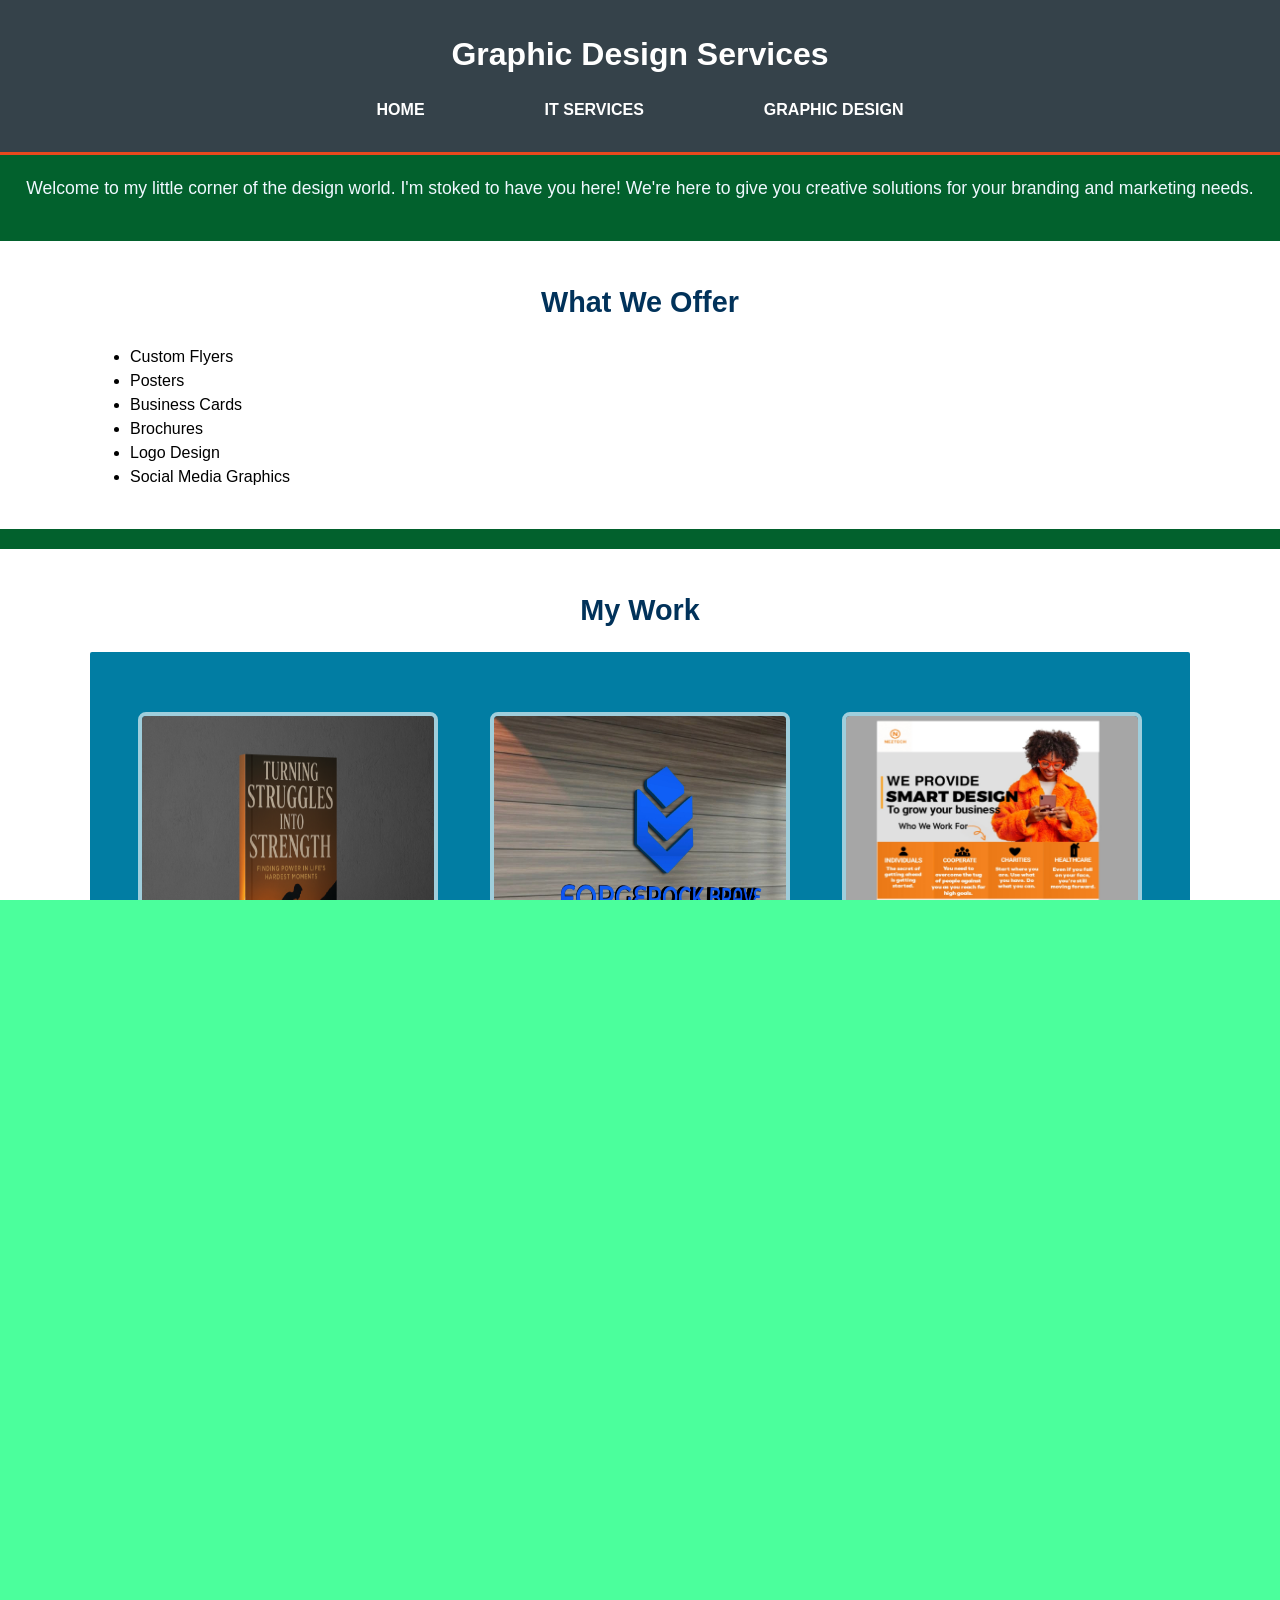
==== graphic design-services.html @ dced2a66 "Initial commit" ====
<!DOCTYPE html>
<html lang="en">
<head>
  <meta charset="utf-8">
  <meta name="viewport" content="width=device-width, initial-scale=1.0">
  <meta name="description" content="Affordable and Professional Services @ Neztech">
  <meta name="keywords" content="Nezetech's IT and Graphic design services">
  <meta name="author" content="Nonde Ezekiel">
  <title>GRAPHIC DESIGN SERVICES</title>
  <link rel="stylesheet" href="./css/style.css">
   <link rel="stylesheet" href="./css/Header.css">
   <link rel="stylesheet" href="./css/general.css">
    <link rel="stylesheet" href="./css/portfolio.css">
    <link rel="stylesheet" href="./css/contact.css">
  <link rel="icon" href="img/logo.png">
</head>
<body>
  <header>
    <div class="container">
      <div id="branding">
        <h1><b>Graphic Design Services</b></h1>
      </div>
    </div>
    <!-- Navigation -->
  <nav>
    <div class="hamburger" id="hamburgerMenu">
      <span></span>
      <span></span>
      <span></span>
       <div class="Menu-show">Menu</div>
    </div>
    <ul class="menu" id="navMenu">
      <li><a href="index.html">Home</a></li>
      <li><a href="it-services.html">IT Services</a></li>
      <li><a href="#graphic-design-services">Graphic Design</a></li>
    </ul>
  </nav>
  </header>

  

  <p class="-solutions">Welcome to my little corner of the design world. I'm stoked to have you here! We're here to give you creative solutions for your branding and marketing needs.</p>

  <!-- Services Overview -->
  <section id="logo" class="section">
    <div class="container">
      <h2><strong>What We Offer</strong></h2>
      <ul>
        <li>Custom Flyers</li>
        <li>Posters</li>
        <li>Business Cards</li>
        <li>Brochures</li>
        <li>Logo Design</li>
        <li>Social Media Graphics</li>
      </ul>
    </div>
  </section>

  <!-- Portfolio -->
  <section id="portfolio" class="section">
    <div class="container">
      <h2 class="title">My Work</h2>
      <div class="slider">
        <div class="portfolio-grid">
          <div class="portfolio-item"><img src="img/bookcover.png" alt="Book Cover"><p>Book Cover</p></div>
          <div class="portfolio-item"><img src="img/fbg.jpg" alt="Logo Design"><p>Logo Design</p></div>
          <div class="portfolio-item"><img src="img/sooo.jpg" alt="Banner Design"><p>Banner Design</p></div>
          <div class="portfolio-item"><img src="img/business card.png" alt="Business Card"><p>Business Cards</p></div>
          <div class="portfolio-item"><img src="img/food.jpg" alt="Food Banner"><p>Food Banner</p></div>
          <div class="portfolio-item"><img src="img/jip.jpg" alt="Banner Design"><p>Banner Design</p></div>
          <div class="portfolio-item"><img src="img/beee.png" alt="Food Flyer"><p>Food Flyer</p></div>
          <div class="portfolio-item"><img src="img/df.jpg" alt="Brochure"><p>Food Brochure</p></div>
          <div class="portfolio-item"><img src="img/hjk.png" alt="Social Media Poster"><p>Social Media Poster</p></div>
          <div class="portfolio-item"><img src="img/FC.png" alt="Media Posters"><p>Media Posters</p></div>
          <div class="portfolio-item"><img src="img/event.png" alt="Event Poster"><p>Event Poster Design</p></div>
          <div class="portfolio-item"><img src="img/flyer.png" alt="Motivation Flyer"><p>Flyer</p></div>
          <div class="portfolio-item"><img src="img/tgf.png" alt="TGIF"><p>Tgif Flyer</p></div>
          <div class="portfolio-item"><p><a href="https://www.behance.net/gallery/225032317/My-works">View More on Behance</a></p></div>
        </div>
      </div>
    </div>
  </section>

  <!-- Why Choose Us -->
  <main>
    <section id="why-choose-us">
      <h2>Why Choose Us?</h2>
      <ul>
        <li><strong>Expertise:</strong> Skilled professionals in graphic design.</li>
        <li><strong>Quality:</strong> Top-notch services tailored to your needs.</li>
        <li><strong>Reliability:</strong> We meet deadlines and exceed expectations.</li>
        <li><strong>Customer Support:</strong> We ensure satisfaction.</li>
        <li><strong>Affordable Rates:</strong> Premium services at competitive prices.</li>
      </ul>
    </section>
  </main>

  <!-- Custom Design Form -->
  <section id="custom-form" class="section">
    <div class="container">
      <h2>Request a Custom Design</h2>
     <form id="designForm" action="https://formsubmit.co/nondeezekiel4@gmail.com" method="POST">
  <input type="hidden" name="_captcha" value="false">
  
  <label for="name">Your Name:</label>
  <input type="text" id="name" name="name" required>

  <label for="email">Your Email:</label>
  <input type="email" id="email" name="email" required>

  <label for="design-type">Design Type:</label>
  <select id="design-type" name="design-type">
    <option value="flyer">Flyer</option>
    <option value="poster">Poster</option>
    <option value="business-card">Business Card</option>
     <option value="book cover">Book Cover</option>
    <option value="logo">Logo</option>
    <option value="social-media">Social Media Graphic</option>
     <option value="flyer">Other</option>
  </select>

  <label for="details">Design Details:</label>
  <textarea id="details" name="details" rows="4" required></textarea>

  <button type="submit">Submit Request</button>
</form>

<!-- Success Message -->
<p id="successMessage" >
  🎉 Thank you! Your request has been sent successfully.
</p>



    </div>
  </section>

  <!-- Contact Info -->
  <section id="contact">
    <h2>Get in Touch</h2>
    <p><b>You can reach me easily through any of the following:</b></p>
    <ul>
      <li><strong>Email:</strong> nondeezekiel4@gmail.com</li>
      <li><strong>WhatsApp:</strong> <a href="https://wa.link/by8329">Send a DM</a></li>
      <li><strong>Instagram:</strong> <a href="https://instagram.com/nez_tech">nez_tech</a></li>
      <li><strong>Facebook:</strong> <a href="https://www.facebook.com/profile.php?id=61572996906903">facebook</a></li>
    </ul>
  </section>

  <!-- JavaScript -->
  <script>
    // Hamburger toggle
    const hamburgerMenu = document.getElementById("hamburgerMenu");
    const navMenu = document.getElementById("navMenu");

    hamburgerMenu.addEventListener("click", () => {
      navMenu.classList.toggle("show");
    });

document.getElementById("designForm").addEventListener("submit", function(e) {
  e.preventDefault(); // Stop default form submission

  const form = e.target;
  const formData = new FormData(form);

  fetch("https://formsubmit.co/ajax/nondeezekiel4@gmail.com", {
    method: "POST",
    body: formData,
    headers: {
      'Accept': 'application/json'
    }
  })
  .then(response => {
    if (response.ok) {
      document.getElementById("successMessage").style.display = "block";
      form.reset();
    } else {
      alert("There was a problem. Please try again.");
    }
  })
  .catch(error => {
    alert("Error: " + error.message);
  });
});




    // Smooth scroll for anchor links
    document.querySelectorAll('a[href^="#"]').forEach(anchor => {
      anchor.addEventListener("click", function(e) {
        e.preventDefault();
        document.querySelector(this.getAttribute("href")).scrollIntoView({
          behavior: "smooth"
        });
      });
    });

  </script>



  <!-- Footer -->
  <footer>
    <div class="container">
      <p><a href="privacy.html">Privacy Policy</a> | <a href="terms.html">Terms of Service</a></p>
      <p class="footer">&copy; 2024 Neztech. All rights reserved.</p>
    </div>
  </footer>
</body>
</html>
---- css/style.css ----
.container {
  width: 90%;
  max-width: 1200px;
  margin: 0 auto;
}


.services {
  display: grid;
  grid-template-columns: repeat(auto-fit, minmax(250px, 1fr));
  gap: 20px;
}

  #showcase {
      background:linear-gradient(rgba(0,0,0,0.6), rgba(0,0,0,0.6)), url('../img/showcase.jpg') no-repeat center center/cover;
      min-height: 50px;
      color: white;
      display: flex;
      align-items: center;
      justify-content: center;
      text-align: center;
      padding: 2rem;
    }
    #showcase h1 {
      font-size: 2rem;
      font-weight: 80px;
    }

  #showcase p{
    font-size:20px;
    color:#ffffff;
    font-weight: 50px;
  }
  


  /* Global */
  .container{
    width:90%;
    margin:0 auto;
    overflow:hidden;
    max-width : 1200px;
  }
  ul{
    margin:0;
    padding:0;
  }
  
  .button_1{
    height:38px;
    background:#e8491d;
    border:0;
    padding-left: 10px;
    padding-right:10px;
    color:#ffffff;
  }
  





.container h2{
    list-style: none;
    padding:0;
    margin-bottom:0;
    color: rgb(0, 71, 129);
  }
   
  #container {
    width: 80%;
    margin: 0;
  }
  
  .section {
    padding: 20px 0;
  }
  .section li{
    color:rgb(0, 0, 0);
  }

   .section h2{
    color:rgb(1, 50, 90);
  }

  .section a {
    color: #02ff89;
  }
   .section p {
    color:#000000;
    font-weight: 500;
  }

  #Services  p {
    color:#2c2c2c;
  }

 #Services  li {
    color:#009dff;
    display: inline-block;
    width: 190px;
  }

  #services h2 {
color: #ffffff;
  }

#logo p{
  color:rgb(7, 21, 59);
}
  



/* Main Content Styles */
main {
  max-width: 800px;
  margin: 20px auto;
  padding: 20px;
  background: rgba(180, 179, 179, 0.918);
  border-radius: 8px;
  box-shadow: 0 2px 5px rgba(0, 0, 0, 0.1);
  color:#26a5b6;
}

main h1 {
  color: #4c84d4;
  margin-bottom: 20px;
  text-align: center;
}

main h2 {
  color: #333;
  margin-top: 20px;
}

main p {
  margin: 10px 0;
  font-size: 16px;
  line-height: 1.8;
  color: #123566;
}

main a {
  color: #4c84d4;
  text-decoration: none;
  font-weight: bold;
}

main a:hover {
  text-decoration: underline;
}



/* Why Choose Us Section */
#why-choose-us {
  margin-top: 20px;
  padding: 20px;
  background-color: #e0e0e0;
  border-left: 5px solid #4c84d4;
  border-radius: 8px;
  box-shadow: 0 2px 5px rgba(0, 0, 0, 0.1);
  color:rgb(0, 0, 0);
  padding-bottom: 1px;
}

#why-choose-us h2 {
  color: #0749a7;
  margin-bottom: 10px;
}

#why-choose-us ul {
  list-style: none;
  padding: 0;
  margin: 0;
}

#why-choose-us ul li {
  margin: 10px 0;
  font-size: 16px;
  line-height: 1.6;
  
}

#why-choose-us ul li strong {
  color: #000000;
}


/* Container */
.container {
  width: 90%;
  max-width: 1100px;
  margin: auto;
}

#branding h1 {
  text-align: center;
  font-size: 2rem;
}

/* Sections */
.section {
  padding: 40px 20px;
  background: #fff;
  margin: 20px 0;
}

.section h2 {
  text-align: center;
  margin-bottom: 20px;
  font-size: 1.8rem;
}

/* Services List */
ul {
  list-style-type: disc;
  padding-left: 40px;
}


/* Footer */
footer {
  background-color: #35424a;
  color: #fff;
  text-align: center;
  padding: 20px 0;
  position: relative;
  bottom: 0;
  width: 100%;
  transition: .6s;

 
}

footer a {
  color: #ffffff;
  text-decoration: none;
  font-size: 16px;
}

footer a:hover {
  text-decoration: underline;
  color: #02ff89;
}

.footer{
  font-size: 16px;
}


    
    .faq .faq-item {
  margin-bottom: 1rem;
  border-bottom: 1px solid #ffffff;
}

 .faq h2{
  color: #ffffff;
  text-align: center;
 }

.faq-question {
  background: none;
  border: none;
  width: 100%;
  text-align: left;
  padding: 1rem;
  font-size: 1.1rem;
  font-weight: bold;
  cursor: pointer;
  outline: none;
  color: #ffffff;
}
.faq-answer {
  display: none;
  padding: 0 1rem 1rem 1rem;
  color: #01afff;
  background-color: #000000be;
}

.faq-question:hover{
color:rgb(0, 217, 255);
}

.faq-answer p{
  text-align: start;
}

.faq-item.active .faq-answer {
  display: block;
}

 .btn-sci{
  display: flex;
  align-items: center;
  padding-left: 80px;
  align-content: center;
}
---- css/Header.css ----
header{
    padding: 20px 0;
    background:#35424a;
    color:#ffffff;
    padding-top:30px;
    min-height:70px;
    border-bottom:#e8491d 3px solid;
    text-align: center;
  }

   header a{
    color:#ffffff;
    text-decoration:none;
    text-transform:uppercase;
    font-size:16px;
  }
  
  header li{
    float:center;
    display:inline;
    padding: 0 20px 0 20px;
  }
  
  header #btn{
       color: rgb(0, 0, 0);
       background-color: #02ff89;
       cursor: pointer;
       border: none;
       height: 20px;
       width: 150px;
       border-radius:5px;
       transition: .5s;
}
  
  header #btn:hover{
    color: rgb(255, 255, 255);
    background:#0f88f8 ;
  }
  
  
  header #branding{
    float:center;
    text-align: center;
  }
  
  header #branding h1{
    margin:0;
  }
  
  header nav{
    float:center;
    margin-top:10px;
  }
  
  header .highlight{
    color: rgb(0, 255, 98);
    font-weight: 700;
  }
  
  header a:hover{
    color:#ffffff;
    font-weight:bold;
  }



nav {
    background-color: #333;
    color: rgb(0, 0, 0);
    padding: 10px;
}
.nav-container {
    display: flex;
    justify-content: space-between;
    align-items: center;
}
.nav-links {
    display: flex;
    gap: 15px;
}
.nav-links a {
    color: white;
    text-decoration: none;
    padding: 10px;
}
.nav-links a:hover {
    background-color: #000000;
    border-radius: 5px;

}
.menu-toggle {
    display: none;
    cursor: pointer;
    font-size: 24px;
}

/* Responsive Design */


@media (max-width: 768px) {
    .menu-toggle {
        display: block;
    }
    .nav-links {
        display: none;
        flex-direction: column;
        gap: 0;
    }
    .nav-links a {
        display: block;
        padding: 10px;
    }
    .nav-links.show {
        display: flex;
    }
}
nav {
    position: sticky;
    top: 0;
    background-color: #35424a;
    z-index: 1000;
    padding: 10px 0;
    position: relative;
}

 /* Navigation Menu */
.menu {
  list-style: none;
  margin: 0;
  padding: 0;
  display: flex;
  gap: 20px;
}

.menu li {
  display: inline;
}

.menu li a,
.menu li button {
  text-decoration: none;
  color: white;
  font-weight: bold;
  padding: 10px 15px;
  border: none;
  background: none;
  cursor: pointer;
  transition: .5s;
  
}

.menu li button:hover,
.menu li a:hover {
  color: #02ff89;
}

/* Hamburger Menu */
.hamburger {
  display:none;
  flex-direction: column;
  gap: 5px;
  cursor: pointer;
  position: absolute;
  padding-left: 14px;
  padding-bottom: 30px;
  z-index: 10;

}

.Menu-show{
   position: relative;
   right: 10px;
   bottom: 2px;
   opacity: 0;
   padding-left: 3px;
   padding-bottom: 1px;
   padding-right: 3px;
   font-size: 17px;
   padding-top: 1px;
   border-radius: 3px;
   font-weight: 500;
   transition: .5s;
   z-index: 1000;
}


.hamburger:hover .Menu-show {
opacity: 1;
color: #000000;
background-color: #02ff89;
}

.hamburger span {
  width: 25px;
  height: 3px;
  background-color: white;
  border-radius: 3px;
}



.nav {
  display: flex;
  flex-wrap: wrap;
  justify-content: space-between;
}


.menu {
  display: flex;
  justify-content: center;
  list-style: none;
}

.menu li {
  margin: 0 15px;
}


.menu a {
  color: #fff;
  text-decoration: none;
  font-weight: bold;
}

/* Hamburger menu */

@media (max-width: 768px) {
  .menu {
    display: none;
    flex-direction: column;
    background-color: #1b1b1b;
    position: absolute;
    width: 100%;
    top: 50px;
    left: 0;
  }

  .menu.show {
    display: flex;
  }

  .hamburger {
    display:flex;
  }
}

.wrapper{
  width: 100%;
  max-width: 1200px;
  margin: 0 auto;
  padding: 1rem;
}
---- css/general.css ----
html, body {
  width: 100%;
  height: 100%;
  padding:0;
  margin:0;
  overflow-x: hidden;
  font: 16px/1.5 Arial, Helvetica, sans-serif;
  background-color: #04ff75b6;
}

body {
  flex-direction: column;
}

body{
    font: 18px/1.5 Arial, Helvetica,sans-serif;
    padding:0;
    font-size:16px;
    margin:0;
    background-color:#02612d;
    }
      @media (max-width: 768px) {
       body {
         font-size: 20px;
       }
  }
  
  @media (max-width: 600px) {
  main {
    padding: 15px;
  }
}

  * {
  box-sizing: border-box;
  margin: 0;
  padding: 0;
}

p {
   text-align:center;
  padding: 20px;
  font-size: 1.1rem;
}


/*Typography and Utility*/
p, li, h1, h2, h3, h4, h5 {
  word-wrap: break-word;
  overflow-wrap: break-word;
}
---- css/portfolio.css ----
.Section {
      padding: 4rem 2rem;
      max-width: 1000px;
      margin: auto;
    }
    .Section h2 {
      margin-bottom: 1rem;
      font-size: 2rem;
      text-align: center;
    }

    
.container, .grid{
  overflow-wrap: break-word;
  word-wrap: break-word;
}

.portfolio .container{
  width:100%;
  max-width:1200px;
  margin:0 outo;
  padding:0 1rem;
}

.grid {
  display: grid;
  grid-template-columns: repeat(auto-fit, minmax(250px, 1fr));
  gap: 4rem;
  background-color: #00c3ff;
  text-align: center;
  padding: 60px 30px;
  margin: 20px 0;
  border-radius: 2px;
  color: #000000;
  transition: transform 0.2s ease-in-out;
}

.Grid {
  display: grid;
  grid-template-columns: repeat(auto-fit, minmax(250px, 1fr));
  gap: 3rem;
  background-color:transparent;
  text-align: center;
  padding: 60px 30px;
  margin: 20px 0;
  border-radius: 2px;
  color: #000000;
  transition: transform 0.2s ease-in-out;
}
.Card  {
   width: 100%;
   max-width: 100%;
   height: auto;
   border-radius: 8px;
   border: 4px solid #ffffff9f;
}
img{
  width: 200px;
   max-width: 200px;
   height: 200px;
   gap: 2px;
}

    
    @media(max-width:768px){
      .portfolio-grid{
        grid-template-columns: 1fr;
      }
      .portfolio-item{
        margin-bottom: 2rem;
      }
    }
    .card {
      background: rgb(255, 255, 255);
      padding: 2rem;
      border-radius: 8px;
      box-shadow: 0 2px 6px rgba(0,0,0,0.1);
      text-align: center;
    }

.portfolio-grid {
  display: grid;
  grid-template-columns: repeat(auto-fit, minmax(250px, 1fr));
  gap:1rem;
  background-color: #017da3;
  text-align: center;
  padding: 60px 30px;
  margin: 20px 0;
  border-radius: 2px;
  color: #ffffffbe;
  transition: transform 0.2s ease-in-out;
}

.portfolio-grid img {
   width: 300px;
   max-width: 400px;
   height: 300px;
   padding-top: 0;
   border-radius: 8px;
   border: 4px solid #ffffff9f;
}
.portfolio-item p a{
  color: #ffffff;
}
  .portfolio-item p a:hover{
    color: chartreuse;
  }

img{
  padding-top:6px;
}

.IT-portifolio{
  display: grid;
  grid-template-columns: 1fr 1fr  1fr;
  margin-left: 50px;
  margin-right: 60px;
  gap: 12px;
}
.-solutions{
  color: aliceblue;
}
---- css/contact.css ----
form {
  display: flex;
  flex-direction: column;
  max-width: 600px;
  margin: auto;
}

form label {
  margin: 10px 0 5px;
  font-weight: bold;
}

form input, form textarea, form select {
  padding: 10px;
  border: 1px solid #aaa;
  border-radius: 5px;
  font-size: 1rem;
}

form button {
  margin-top: 15px;
  padding: 12px;
  background-color: #222;
  color: #fff;
  border: none;
  border-radius: 5px;
  cursor: pointer;
  font-size: 1rem;
  transition: background 0.3s;
}

.form button:hover {
  background-color:#04c4ff;
  color:#00c267 ;
}

/* Contact Section */
#contact {
  padding: 30px 20px;
  background-color: #a8a8a8;
  text-align: center;
}

#contact ul {
  list-style: none;
  padding: 0;
  margin-top: 15px;
}

#contact ul li {
  margin: 8px 0;
}
#contact p{
  color: #00ffdd;
}

#contact a {
  color:#000000;
  text-decoration: none;
}

#contact a:hover {
  text-decoration:underline;
}


#formSuccessMsg {
  display: none;
  color: #2e7d32;
  background-color: #dff0d8;
  padding: 10px 15px;
  border: 1px solid #c3e6cb;
  border-radius: 5px;
  margin-top: 10px;
  font-weight: bold;
}
#successMessage{
display:none; 
color: green;
 margin-top: 15px;
 text-align: center;
}

#cta {
    background-color:#e0e0e0 ;
    color: rgb(192, 63, 3);
    text-align: center;
    padding: 40px 20px;
    margin: 20px 0;
    border-radius: 8px;
  }
  #cta h2{
    color:rgb(0, 51, 192);
  }
  
  #cta h2 {
    margin-bottom: 20px;
  }
  
  #cta .button {
    display: inline-block;
    background-color: #ff8801da;
    color: whitesmoke;
    padding: 5px 10px;
    border-radius: 5px;
    text-decoration: none;
    font-weight: bold;
  }
  
  #cta .button:hover {
    background-color: #00aa5bd3;
    color:rgb(0, 0, 0);
  }
  
  
  /* Contact Section */
  .contact {
    background-color: #071c3b;
    padding: 20px 0;
  }
  
  #contact h2 {
    text-align: center;
    color: rgb(1, 50, 90);
    margin-bottom: 10px;
  }
  #contact ul{
    text-align: center;
  }
  #contact p {
    text-align: center;
    margin-bottom: 20px;
    color: #000000;
  }
  
  form {
    color: #000000;
    width: 100%;
    max-width: 600px;
    margin: 0 auto;
    background: #008394;
    padding: 20px;
    border: 1px solid #26a5b6;
    border-radius: 8px;
    box-shadow: 0 2px 4px rgba(0, 0, 0, 0.1);
  }
  
  form label {
    display: block;
    font-weight: bold;
    margin: 10px 0 5px;
  }
  #custom-form h2{
    text-align: center;
  }
  
  
  form input, form textarea, form button {
    width: 100%;
    padding: 10px;
    margin-bottom: 15px;
    border: 1px solid #455564;
    border-radius: 5px;
  }
  
  form button {
    background-color: #146400da;
    color: rgb(12, 178, 255);
    border: none;
    cursor: pointer;
    font-size: 18px;
    font-weight: 800;
  }
  
  form button:hover {
    background-color: #bb3b00;
    color: #ffffff;
font-weight: 500;
  }
  
  aside#sidebar{
    float:right;
    width:30%;
    margin-top:10px;
  
  }
  
  aside#sidebar .quote input, aside#sidebar .quote textarea{
    width:90px;
    padding:5px;
      display:none;
  }
  
  /* Main-col */
  article#main-col{
    float:left;
    width:65%;
  }
  
  /* Services */
  ul#services li{
    list-style: none;
    padding:20px;
    border: #cccccc solid 1px;
    margin-bottom:5px;
    background:rgb(0, 0, 0);
  }
   ul#Services li{
    list-style: none;
    padding:0;
    border: #cccccc solid 1px;
    margin-bottom:1px;
    background-color: white;
  }
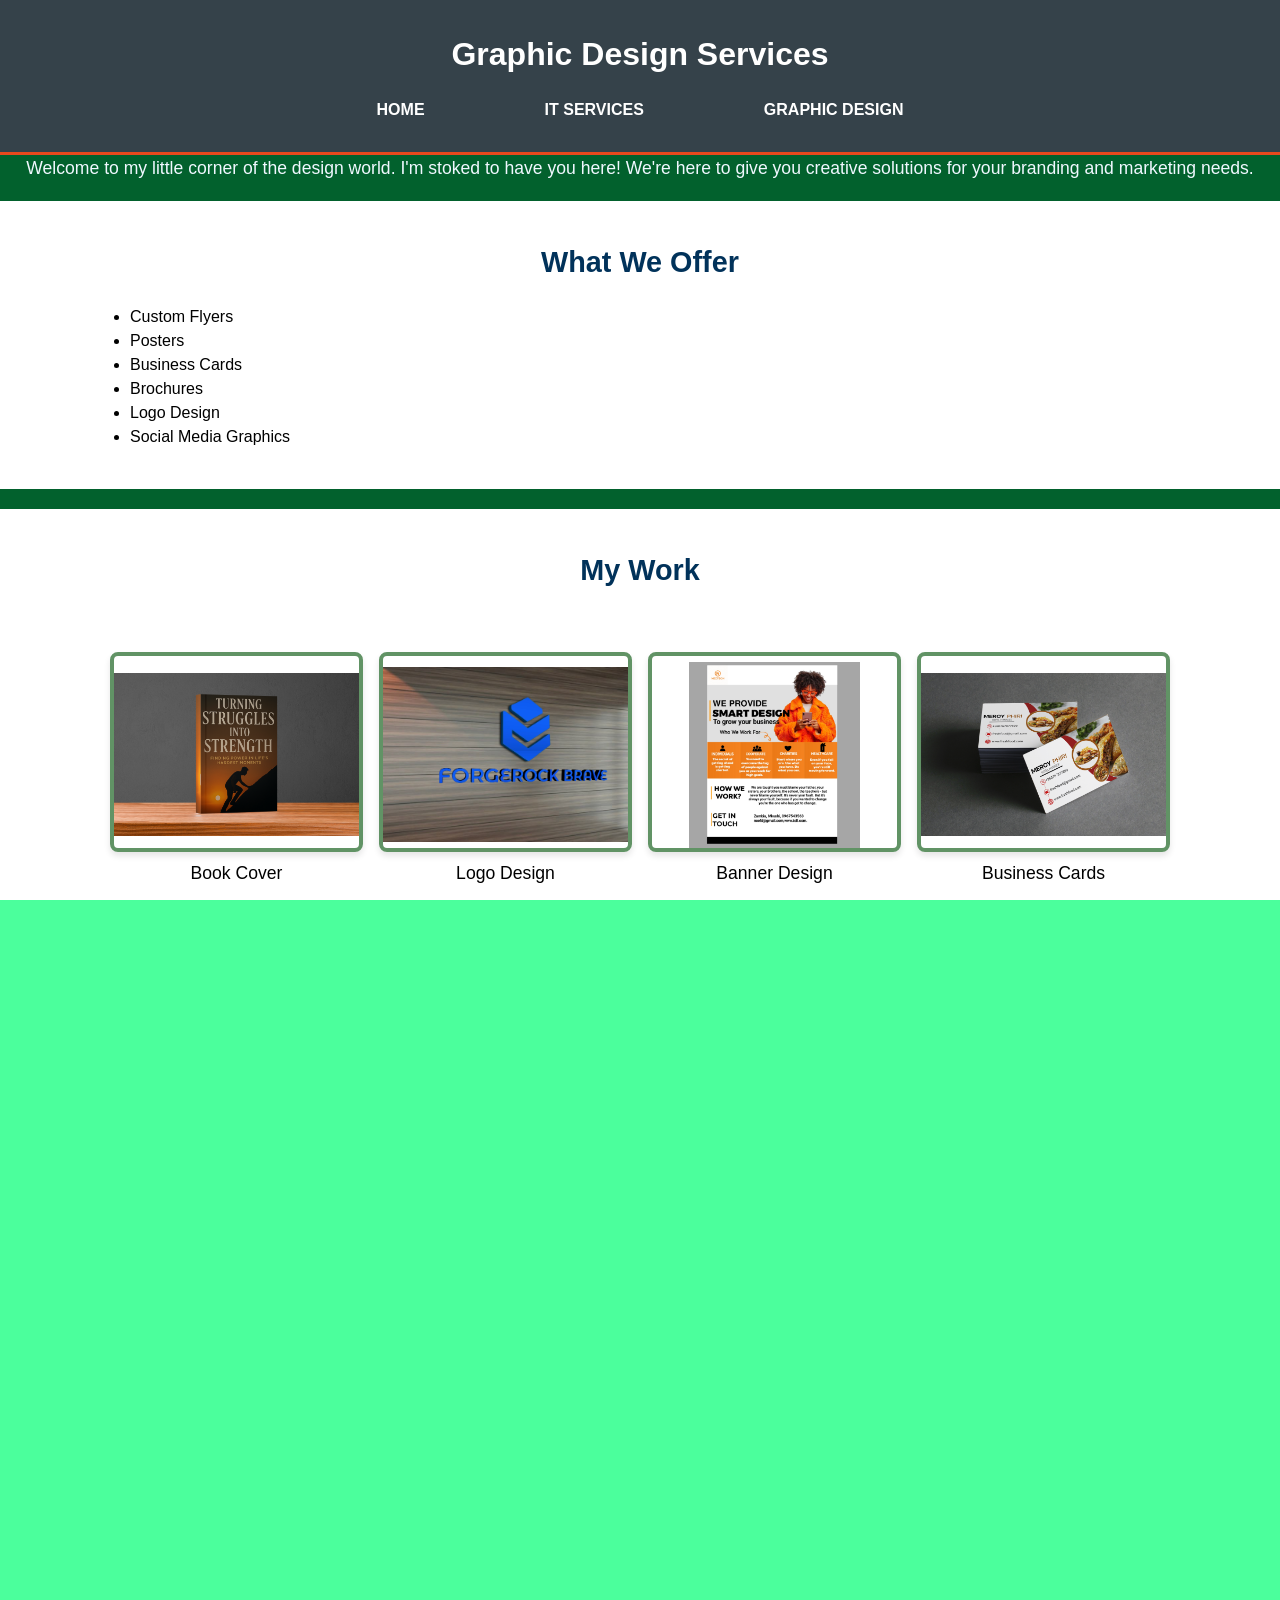
==== commit 161c9028: "css css change" ====
--- a/graphic design-services.html
+++ b/graphic design-services.html
@@ -142,8 +142,8 @@
     <ul>
       <li><strong>Email:</strong> nondeezekiel4@gmail.com</li>
       <li><strong>WhatsApp:</strong> <a href="https://wa.link/by8329">Send a DM</a></li>
-      <li><strong>Instagram:</strong> <a href="https://instagram.com/nez_tech">nez_tech</a></li>
-      <li><strong>Facebook:</strong> <a href="https://www.facebook.com/profile.php?id=61572996906903">facebook</a></li>
+      <li><strong>Instagram:</strong> <a href="https://instagram.com/nezte_ch">neztech</a></li>
+    
     </ul>
   </section>
 
--- a/css/style.css
+++ b/css/style.css
@@ -14,13 +14,12 @@
 
   #showcase {
       background:linear-gradient(rgba(0,0,0,0.6), rgba(0,0,0,0.6)), url('../img/showcase.jpg') no-repeat center center/cover;
-      min-height: 50px;
       color: white;
-      display: flex;
+      display: block;
       align-items: center;
       justify-content: center;
       text-align: center;
-      padding: 2rem;
+      padding: 0.1rem;
     }
     #showcase h1 {
       font-size: 2rem;
--- a/css/Header.css
+++ b/css/Header.css
@@ -23,7 +23,7 @@
   
   header #btn{
        color: rgb(0, 0, 0);
-       background-color: #02ff89;
+       background-color: #ffffff;
        cursor: pointer;
        border: none;
        height: 20px;
--- a/css/general.css
+++ b/css/general.css
@@ -9,10 +9,11 @@
 }
 
 body {
-  flex-direction: column;
+ 
 }
 
 body{
+   flex-direction: column;
     font: 18px/1.5 Arial, Helvetica,sans-serif;
     padding:0;
     font-size:16px;
@@ -39,7 +40,7 @@
 
 p {
    text-align:center;
-  padding: 20px;
+  padding: 0.1;
   font-size: 1.1rem;
 }
 
--- a/css/portfolio.css
+++ b/css/portfolio.css
@@ -20,16 +20,16 @@
   width:100%;
   max-width:1200px;
   margin:0 outo;
-  padding:0 1rem;
+  padding:0 0.5rem;
 }
 
 .grid {
   display: grid;
   grid-template-columns: repeat(auto-fit, minmax(250px, 1fr));
   gap: 4rem;
-  background-color: #00c3ff;
+  background-color: #ffffff;
   text-align: center;
-  padding: 60px 30px;
+  padding: 50px 30px;
   margin: 20px 0;
   border-radius: 2px;
   color: #000000;
@@ -53,7 +53,7 @@
    max-width: 100%;
    height: auto;
    border-radius: 8px;
-   border: 4px solid #ffffff9f;
+   border: 4px solid #0161119f;
 }
 img{
   width: 200px;
@@ -78,33 +78,82 @@
       box-shadow: 0 2px 6px rgba(0,0,0,0.1);
       text-align: center;
     }
-
+/* Portfolio Grid Container */
 .portfolio-grid {
   display: grid;
   grid-template-columns: repeat(auto-fit, minmax(250px, 1fr));
-  gap:1rem;
-  background-color: #017da3;
+  gap: 1rem;
+  padding: 40px 20px;
   text-align: center;
-  padding: 60px 30px;
-  margin: 20px 0;
-  border-radius: 2px;
-  color: #ffffffbe;
-  transition: transform 0.2s ease-in-out;
 }
 
-.portfolio-grid img {
-   width: 300px;
-   max-width: 400px;
-   height: 300px;
-   padding-top: 0;
-   border-radius: 8px;
-   border: 4px solid #ffffff9f;
+/* Each portfolio item */
+.portfolio-item {
+  display: flex;
+  flex-direction: column;
+  align-items: center;
+  text-align: center;
+  gap: 0.5rem;
 }
+
+/* Images - uniform aspect ratio */
+.portfolio-item img {
+  width: 100%;          
+  aspect-ratio: 1 / 1; 
+ max-width: 350px; 
+  object-fit: contain;   
+  border-radius: 8px;
+  border: 4px solid #0253089f;
+  box-shadow: 0 4px 6px rgba(0,0,0,0.1);
+  transition: transform 0.3s ease, box-shadow 0.3s ease;
+}
+
+
+
+
+
+
+
+.portfolio-item img:hover {
+  transform: scale(1.05);
+  box-shadow: 0 8px 12px rgba(0,0,0,0.2);
+}
+
+
+.portfolio-item a {
+  color: #025308;
+  text-decoration: none;
+  font-weight: bold;
+  transition: color 0.3s ease;
+}
+
+.portfolio-item a:hover {
+  color: #028a0b;
+  text-decoration: underline;
+}
+
+/* Responsive adjustments */
+@media (max-width: 768px) {
+  .portfolio-grid {
+    gap: 0.8rem;
+  }
+}
+
+@media (max-width: 480px) {
+  .portfolio-grid {
+    gap: 0.5rem;
+  }
+}
+
+
+
+   
+
 .portfolio-item p a{
-  color: #ffffff;
+  color: #48008b;
 }
   .portfolio-item p a:hover{
-    color: chartreuse;
+    color: rgb(255, 145, 0);
   }
 
 img{
--- a/css/contact.css
+++ b/css/contact.css
@@ -37,7 +37,7 @@
 /* Contact Section */
 #contact {
   padding: 30px 20px;
-  background-color: #a8a8a8;
+  background-color: #ffffff;
   text-align: center;
 }
 
@@ -164,8 +164,8 @@
   }
   
   form button {
-    background-color: #146400da;
-    color: rgb(12, 178, 255);
+    background-color: #ffffffda;
+    color: rgba(0, 0, 0, 1);
     border: none;
     cursor: pointer;
     font-size: 18px;
@@ -173,7 +173,7 @@
   }
   
   form button:hover {
-    background-color: #bb3b00;
+    background-color: #01d9ff;
     color: #ffffff;
 font-weight: 500;
   }
